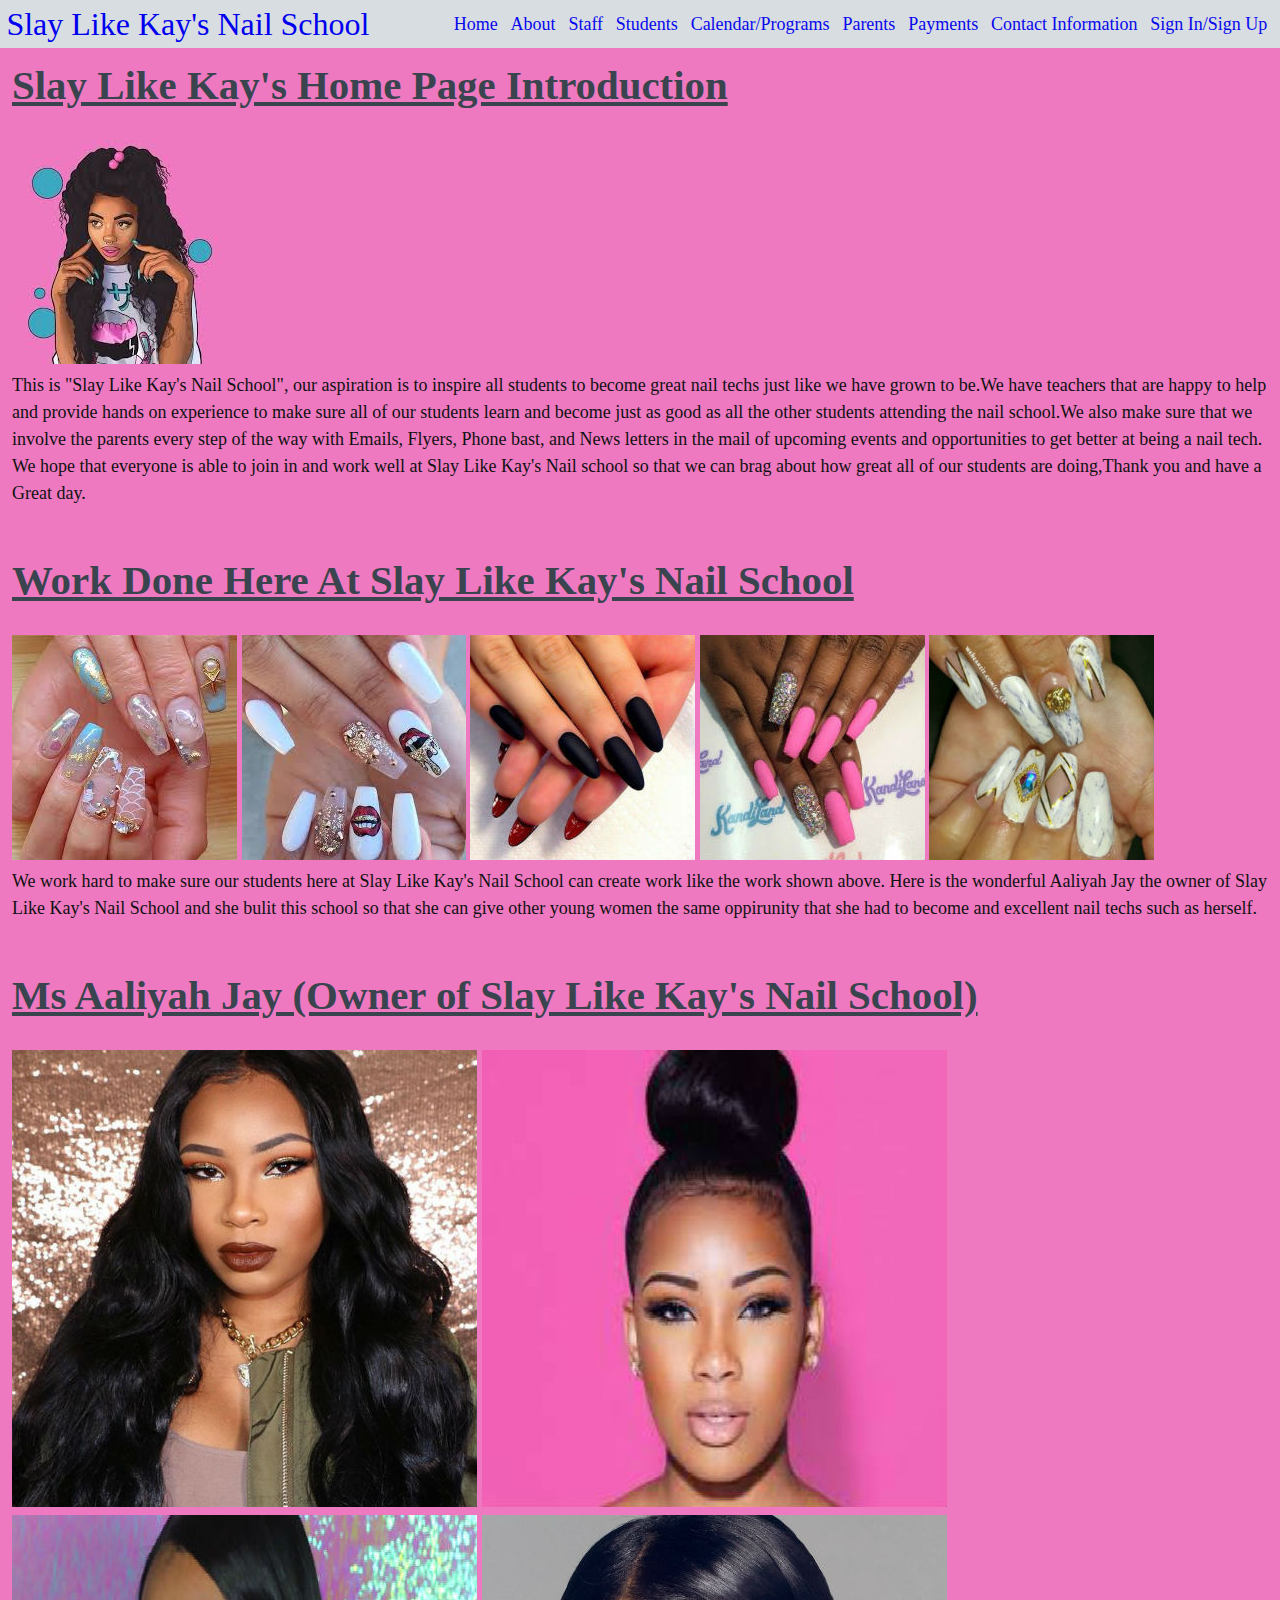
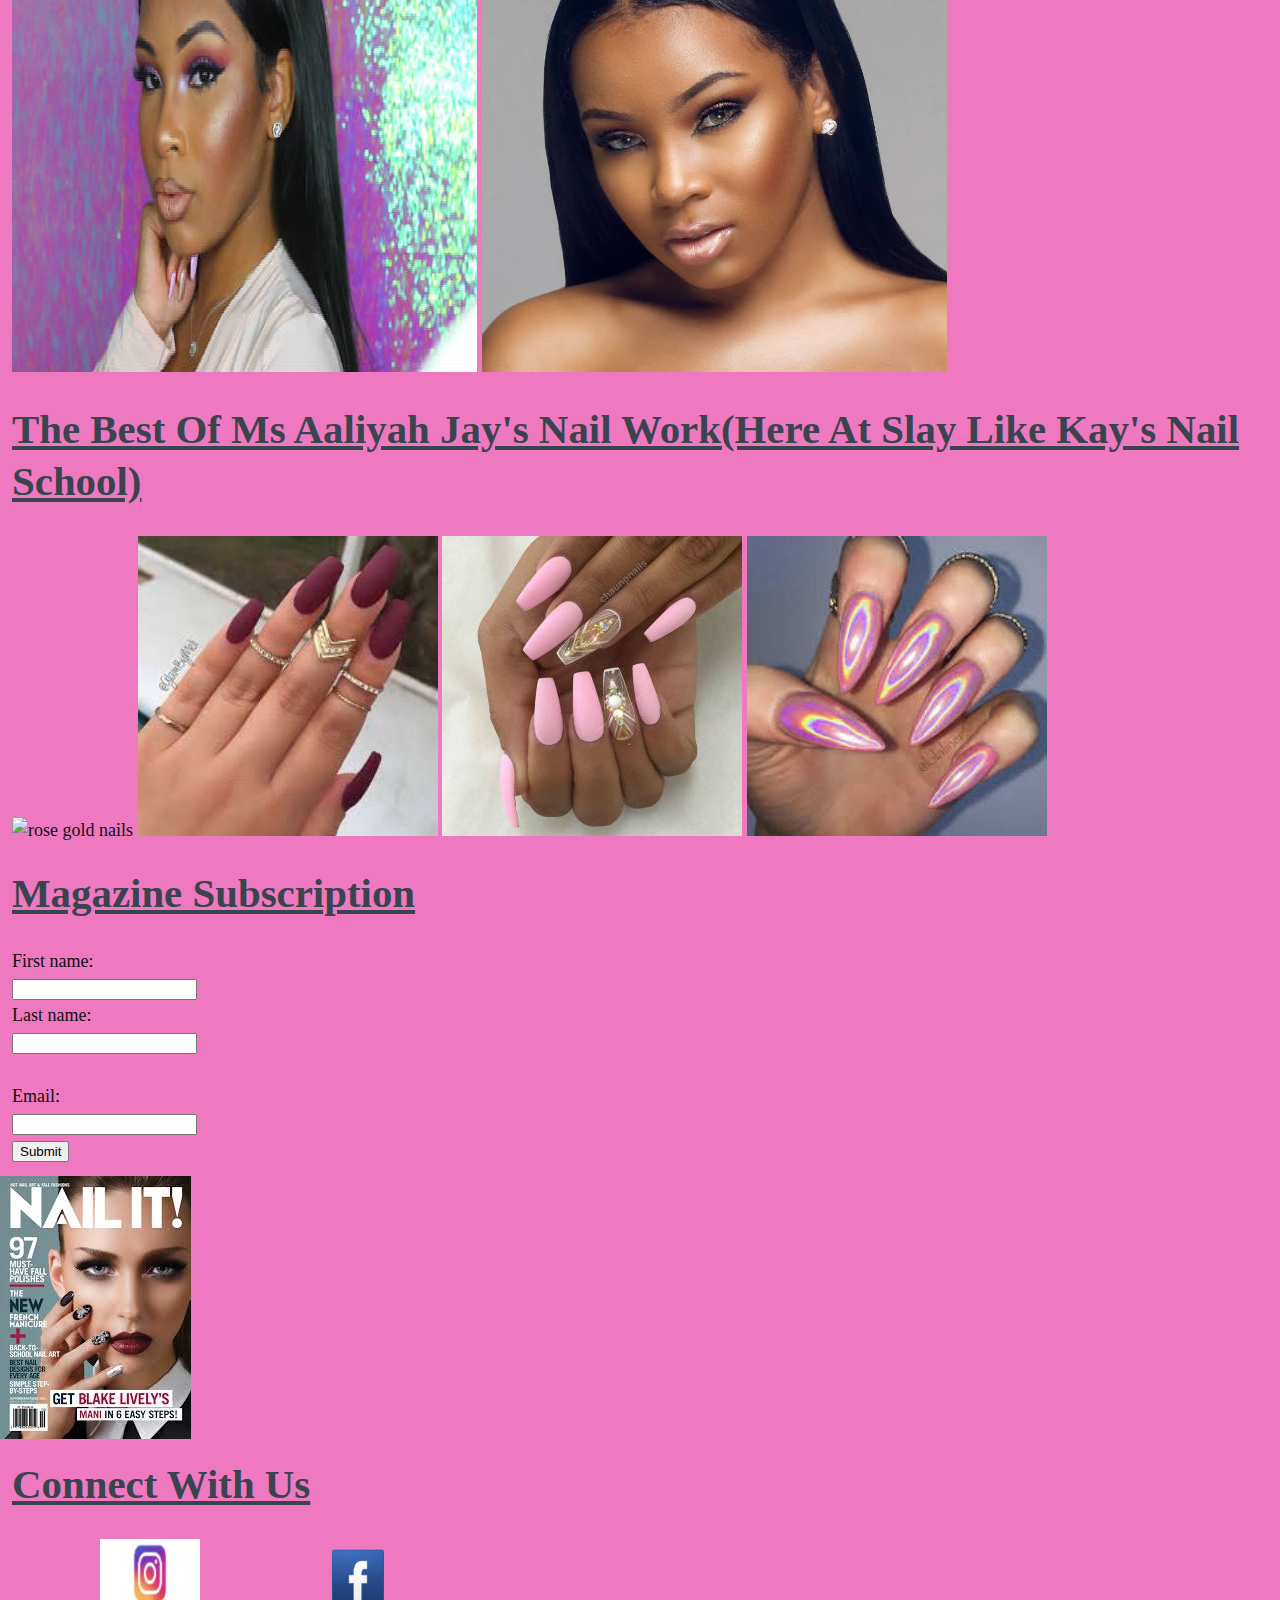
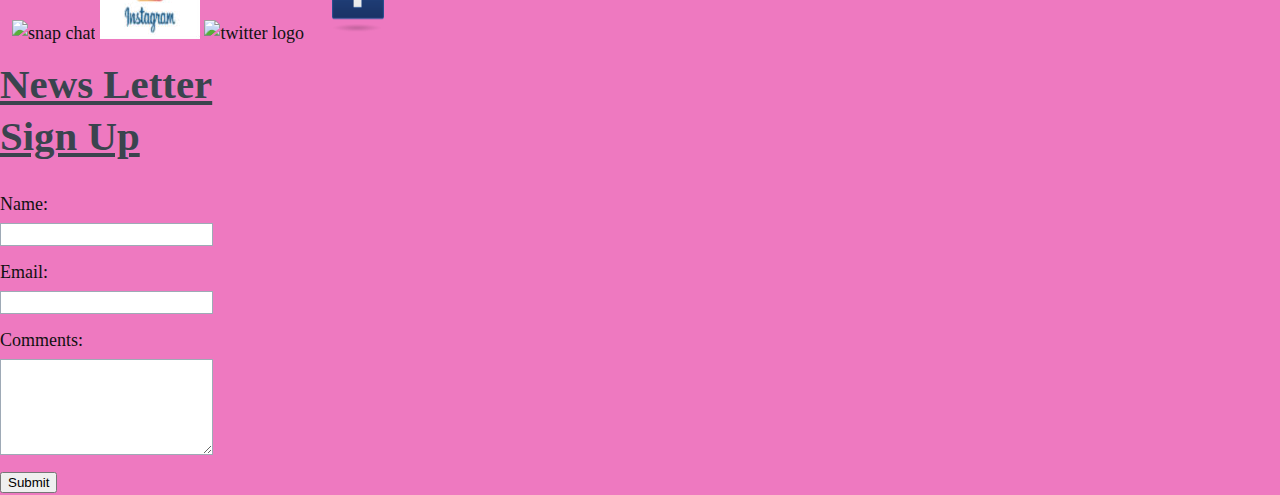
==== index.html @ 9890be90 "Add files via upload" ====
<!DOCTYPE html>

<html lang="en">
<head>
  <!-- metadata -->
  <meta charset="utf-8">
  <meta name="viewport" content="width=device-width, initial-scale=1">

  <!-- page title -->
  <title>Home Page</title>

  <!-- styles -->
  <link rel="stylesheet" href="css/odin-0.9.5.css">
  <link rel="stylesheet" href="css/main.css">
</head>

<body>

  <!-- start making your grid here -->
  <nav class="navbar navbar-slideout-md">
      <h1 class="navbar-brand"><a href="#">Slay Like Kay's Nail School</a></h1>
      <button class="menu-toggle" aria-label="Toggle navigation">&#9776;</button>

      <div class="navbar-menu">
        <button class="menu-dismiss" aria-label="Dismiss navigation">&times;</button>

        <ul>
           <li><a href="index.html">Home</a></li>
           <li><a href="about.html">About</a></li>
           <li><a href="staff.html">Staff</a></li>
           <li><a href="students.html">Students</a></li>
           <li><a href="calendar.html">Calendar/Programs</a></li>
           <li><a href="parents.html">Parents</a></li>
           <li><a href="payments.html">Payments</a></li>
           <li><a href="contact.html">Contact Information</a></li>
           <li><a href="Signup.html">Sign In/Sign Up</a></li>
           </ul>
        </ul>
      </div>
</nav>



<div class="row">
      <div class="col-sm-12">
        <h2>Slay Like Kay's Home Page Introduction</h2>

        <img src="img/nails.jpg" alt="nails">

        <p>This is "Slay Like Kay's Nail School", our aspiration is to inspire all students to become great nail techs just like we have grown to be.We have teachers that are happy to help and  provide hands on experience  to make sure all of our students learn and become just as good as all the other students attending the nail school.We also make sure that we involve the parents every step of the way with Emails, Flyers, Phone bast, and News letters in the mail of upcoming events and opportunities to get better at being a nail tech. We hope that everyone is able to join in and work well at Slay Like Kay's Nail school so that we can brag about how great all of our  students are doing,Thank you and have a Great day.</p>
    </div>
</div>

<div class="row">
      <div class="col-sm-12">
<h2>Work Done Here At Slay Like Kay's Nail School</h2>

<img src="img/aquarium_nails.jpg" alt="aquarium nails">

<img src="img/fancy_nails.jpg" alt="fancy nails">

<img src="img/red_bottom_nails.jpg" alt="red bottom nails">

<img src="img/matte_pink_nails.jpg" alt="matte pink nails">

<img src="img/marble_nails.jpg" alt="marble nails">

<p>We work hard to make sure our students here at Slay Like Kay's Nail School can create work like the work shown above. Here is the wonderful Aaliyah Jay the owner of Slay Like Kay's Nail School and she bulit this school so that she can give other young women the same oppirunity that she had to become and excellent nail techs such as herself.</p>
   </div>
</div>

<div class="row">
      <div class="col-sm-12">
<h2> Ms Aaliyah Jay (Owner of Slay Like Kay's Nail School)</h2>

  <img src="img/aaliyah_jay.jpg" alt="aaliya jay">

  <img src="img/aj_2.jpg" alt="aaliya jay">

  <img src="img/aj_3.jpg" alt="aaliya jay">

  <img src="img/aj_4.jpg" alt="aaliya jay">
   </div>
</div>

<div class="row">
      <div class="col-sm-12">
<h2>The Best Of Ms Aaliyah Jay's Nail Work(Here At Slay Like Kay's Nail School)</h2>

<img src="img/rose_gold_nails.jpg" alt="rose gold nails">

<img src="img/maroon_2.jpg" alt="maroon nails">

<img src="img/matte_pink.jpg" alt="matte pink nails">

<img src="img/h_3.jpg" alt="hologram nails">
   </div>
</div>

<div class="row">
      <div class="col-sm-12">
<h2> Magazine Subscription</h2>

<form action="signin.html">
First name:<br>
<input type="text" name="firstname">
<br>
Last name:<br>
<input type="text" name="lastname">
<br><br>
Email:<br>
<input type="text" email="email">
<br>
<input type="submit">
</form>
   </div>
</div>
<img src="img/nail_mag.jpg" alt="nail magazine">
<div class="row">
      <div class="col-sm-12">
<h2>Connect With Us</h2>

<img src="img/snap_chat.png" alt="snap chat">

<img src="img/instagram_logo.jpg" alt="instagram logo">

<img src="img/twitter.png" alt="twitter logo">

<img src="img/fb_logo.png" alt="face book logo">
   </div>
</div>

<div class="col-sm-2">
<h2>News Letter Sign Up</h2>

<form class="form-basic form-stack form-wide">
     <label for="name2">Name:</label>
     <input id="name2" type="text" name="name">

     <label for="email2">Email:</label>
     <input id="email2" type="text" name="email">

     <label for="comments2">Comments:</label>
     <textarea id="comments2"></textarea>

     <button type="submit">Submit</button>
   </form>
  </div>
</div>
---- css/odin-0.9.5.css ----
@charset "UTF-8";
/* ==========================================================================
   Resets
   ========================================================================== */
/**
 * Set box-sizing to border-box for all elements.
 *
 * Technique from:
 * https://css-tricks.com/box-sizing/
 */
html, body {
  box-sizing: border-box;
  height: 100%;
}

*, *:before, *:after {
  box-sizing: inherit;
  /*  */
}

/**
 * Remove the margin on the body.
 */
body {
  margin: 0;
}

/* ==========================================================================
   The Grid
   ========================================================================== */
/**
 * The grid is based upon rows using flexbox.
 */
.row {
  display: flex;
  flex-direction: row;
  flex-wrap: wrap;
}

/**
 * Apply default stying to all elements in a row.
 *
 * This is a bit hackish. I'm assuming only columns will be direct decendants
 * of a row. This syntax just saves some typing.
 */
.row > * {
  padding: 12px;
  position: relative;
  width: 100%;
  /* why is this here? */
}

/**
 * Allow for gutters between columns to be adjusted.
 */
.row.gutter-default > * {
  padding: 12px;
}

.row.gutter-double > * {
  padding: 24px;
}

.row.gutter-none > * {
  padding: 0;
}

/**
 * Base column classes.
 */
.col-xs-1 {
  width: 8.333333%;
}

.col-xs-2 {
  width: 16.666666%;
}

.col-xs-3 {
  width: 25%;
}

.col-xs-4 {
  width: 33.333333%;
}

.col-xs-5 {
  width: 41.666666%;
}

.col-xs-6 {
  width: 50%;
}

.col-xs-7 {
  width: 58.333333%;
}

.col-xs-8 {
  width: 66.666666%;
}

.col-xs-9 {
  width: 75%;
}

.col-xs-10 {
  width: 83.333333%;
}

.col-xs-11 {
  width: 91.666666%;
}

.col-xs-12 {
  width: 100%;
}

/**
 * Responsive column classes for small viewports and up.
 */
@media (min-width: 480px) {
  .col-sm-1 {
    width: 8.333333%;
  }

  .col-sm-2 {
    width: 16.666666%;
  }

  .col-sm-3 {
    width: 25%;
  }

  .col-sm-4 {
    width: 33.333333%;
  }

  .col-sm-5 {
    width: 41.666666%;
  }

  .col-sm-6 {
    width: 50%;
  }

  .col-sm-7 {
    width: 58.333333%;
  }

  .col-sm-8 {
    width: 66.666666%;
  }

  .col-sm-9 {
    width: 75%;
  }

  .col-sm-10 {
    width: 83.333333%;
  }

  .col-sm-11 {
    width: 91.666666%;
  }

  .col-sm-12 {
    width: 100%;
  }
}
/**
 * Responsive column classes for medium viewports and up.
 */
@media (min-width: 720px) {
  .col-md-1 {
    width: 8.333333%;
  }

  .col-md-2 {
    width: 16.666666%;
  }

  .col-md-3 {
    width: 25%;
  }

  .col-md-4 {
    width: 33.333333%;
  }

  .col-md-5 {
    width: 41.666666%;
  }

  .col-md-6 {
    width: 50%;
  }

  .col-md-7 {
    width: 58.333333%;
  }

  .col-md-8 {
    width: 66.666666%;
  }

  .col-md-9 {
    width: 75%;
  }

  .col-md-10 {
    width: 83.333333%;
  }

  .col-md-11 {
    width: 91.666666%;
  }

  .col-md-12 {
    width: 100%;
  }
}
/**
 * Responsive column classes for large viewports and up.
 */
@media (min-width: 960px) {
  .col-lg-1 {
    width: 8.333333%;
  }

  .col-lg-2 {
    width: 16.666666%;
  }

  .col-lg-3 {
    width: 25%;
  }

  .col-lg-4 {
    width: 33.333333%;
  }

  .col-lg-5 {
    width: 41.666666%;
  }

  .col-lg-6 {
    width: 50%;
  }

  .col-lg-7 {
    width: 58.333333%;
  }

  .col-lg-8 {
    width: 66.666666%;
  }

  .col-lg-9 {
    width: 75%;
  }

  .col-lg-10 {
    width: 83.333333%;
  }

  .col-lg-11 {
    width: 91.666666%;
  }

  .col-lg-12 {
    width: 100%;
  }
}
/**
 * Reverse the order of columns within a row.
 */
.reverse {
  flex-direction: row-reverse;
  flex-wrap: wrap-reverse;
}

@media (max-width: 479px) {
  .reverse-xs {
    flex-direction: row-reverse;
    flex-wrap: wrap-reverse;
  }
}
@media (min-width: 480px) and (max-width: 719px) {
  .reverse-sm {
    flex-direction: row-reverse;
    flex-wrap: wrap-reverse;
  }
}
@media (min-width: 720px) and (max-width: 959px) {
  .reverse-md {
    flex-direction: row-reverse;
    flex-wrap: wrap-reverse;
  }
}
@media (min-width: 960px) {
  .reverse-lg {
    flex-direction: row-reverse;
    flex-wrap: wrap-reverse;
  }
}
/**
 * The .show-gridlines class can be applied to the body or any other element
 * that contains rows. Gridlines aren't intended to be applied to final layouts,
 * but they can be quite useful when creating the initial grid or debugging.
 */
.show-gridlines .row > * {
  border: 1px solid #bbb;
}

/* ==========================================================================
   Containers
   ========================================================================== */
/**
* Center container classes and give a little paddinn on the sides to keep
* content from touching the edge of small screens.
*/
.container-sm,
.container-md,
.container-lg,
.container-xl {
  margin: 0 auto;
  padding: 0 0.6rem;
}

/**
 * Fluid containers expand to the max-width if space is available. Otherwise,
 * they expand to the browser width.
 *
 * TODO: Create fixed-width responsive containers that snap to viewport
 *       breakpoints.
 */
.container-sm {
  max-width: 480px;
}

.container-md {
  max-width: 720px;
}

.container-lg {
  max-width: 960px;
}

.container-xl {
  max-width: 1200px;
}

/* ==========================================================================
   Navbar
   ========================================================================== */
.navbar {
  align-items: center;
  background-color: #d8dde2;
  display: flex;
  height: 3.0rem;
  justify-content: space-between;
  padding: 0.4rem;
}

.navbar-menu {
  display: flex;
  position: relative;
  z-index: 998;
  /* make sure the menu stays in front of all other content */
}

.navbar-spread {
  display: block;
  justify-content: space-around;
}

.navbar-spread .navbar-menu {
  display: block;
}

.navbar-spread .navbar-menu ul {
  display: flex;
  justify-content: space-around;
}

.navbar ul {
  display: flex;
  list-style: none;
  margin: 0;
  padding: 0;
}

.navbar li {
  padding: 0.4rem;
}

.navbar a:link,
.navbar a:visited {
  text-decoration: none;
}

.navbar a:hover,
.navbar a:active {
  text-decoration: underline;
}

.navbar-brand {
  color: #0f1113;
  font-size: 2.0rem;
  font-weight: 500;
  margin: 0 auto 0 0;
}

.menu-toggle {
  background-color: transparent;
  border: none;
  display: block;
  /* http://stackoverflow.com/questions/29930933/absolute-positioned-item-in-a-flex-container-still-gets-considered-as-item-in-ie */
  margin: 0 0.2rem 0 auto;
  padding: 0.2rem;
}

.menu-dismiss {
  background-color: transparent;
  border: none;
  color: #3a444e;
  display: block;
  font-size: 24px;
  margin: 0.2rem;
  right: 0;
  padding: 0.2rem;
  position: absolute;
  top: 0;
  z-index: 999;
  /* make sure this is higher than the navbar-menu */
}

.navbar-slideout .navbar-menu,
.navbar-slideout-xs .navbar-menu,
.navbar-slideout-sm .navbar-menu,
.navbar-slideout-md .navbar-menu,
.navbar-slideout-lg .navbar-menu,
.navbar-slideout-xl .navbar-menu {
  background-color: #d8dde2;
  display: block;
  height: 100%;
  left: -280px;
  opacity: 0.96;
  overflow: auto;
  position: fixed;
  top: 0;
  transition: 0.4s;
  width: 280px;
}

.navbar-slideout .navbar-menu ul,
.navbar-slideout-xs .navbar-menu ul,
.navbar-slideout-sm .navbar-menu ul,
.navbar-slideout-md .navbar-menu ul,
.navbar-slideout-lg .navbar-menu ul,
.navbar-slideout-xl .navbar-menu ul {
  flex-direction: column;
}

.navbar-slideout .menu-shown,
.navbar-slideout-xs .menu-shown,
.navbar-slideout-sm .menu-shown,
.navbar-slideout-md .menu-shown,
.navbar-slideout-lg .menu-shown,
.navbar-slideout-xl .menu-shown {
  left: 0;
  transition: 0.4s;
}

@media (min-width: 480px) {
  .navbar-slideout-sm .navbar-menu {
    background-color: transparent;
    height: auto;
    overflow: auto;
    position: static;
    width: auto;
  }

  .navbar-slideout-sm .navbar-menu ul {
    flex-direction: row;
  }

  .navbar-slideout-sm .menu-dismiss,
  .navbar-slideout-sm .menu-toggle {
    display: none;
  }
}
@media (min-width: 720px) {
  .navbar-slideout-md .navbar-menu {
    background-color: transparent;
    height: auto;
    overflow: auto;
    position: static;
    width: auto;
  }

  .navbar-slideout-md .navbar-menu ul {
    flex-direction: row;
  }

  .navbar-slideout-md .menu-dismiss,
  .navbar-slideout-md .menu-toggle {
    display: none;
  }
}
@media (min-width: 960px) {
  .navbar-slideout-lg .navbar-menu {
    background-color: transparent;
    height: auto;
    overflow: auto;
    position: static;
    width: auto;
  }

  .navbar-slideout-lg .navbar-menu ul {
    flex-direction: row;
  }

  .navbar-slideout-lg .menu-dismiss,
  .navbar-slideout-lg .menu-toggle {
    display: none;
  }
}
/* ==========================================================================
   Positioning
   ========================================================================== */
/**
 * Utilities for horizontally and vertically centering elements.
 */
.center-vertical,
.center-horizontal,
.push-left,
.push-right {
  display: flex;
}

.center-vertical {
  align-items: center;
}

.center-horizontal {
  justify-content: center;
}

/**
 * Push element to the right or left edge of other elements.
 */
.push-left {
  justify-content: flex-start;
}

.push-right {
  justify-content: flex-end;
}

/**
 * Position elements in the corners of other elements.
 */
.upper-left,
.upper-right,
.lower-right,
.lower-left {
  position: absolute;
}

.upper-left,
.gutter-default .upper-left {
  top: 12px;
  left: 12px;
}

.gutter-double .upper-left {
  top: 24px;
  left: 24px;
}

.gutter-none .upper-left {
  top: 0;
  left: 0;
}

.upper-right,
.gutter-default .upper-right {
  top: 12px;
  right: 12px;
}

.gutter-double .upper-right {
  top: 24px;
  right: 24px;
}

.gutter-none .upper-right {
  top: 0;
  right: 0;
}

.lower-right,
.gutter-default .lower-right {
  bottom: 12px;
  right: 12px;
}

.gutter-double .lower-right {
  bottom: 24px;
  right: 24px;
}

.gutter-none .lower-right {
  bottom: 0;
  right: 0;
}

.lower-left,
.gutter-default .lower-left {
  bottom: 12px;
  left: 12px;
}

.gutter-double .lower-left {
  bottom: 24px;
  left: 24px;
}

.gutter-none .lower-left {
  bottom: 0;
  left: 0;
}

/**
 * Utility classes for quicly applying floats to elements.
 */
.right {
  float: right;
  margin-left: 1.2rem;
  margin-bottom: 1.2rem;
}

.left {
  float: left;
  margin-right: 1.2rem;
  margin-bottom: 1.2rem;
}

.clear {
  clear: both;
}

/**
 * Center inline elements such as images.
 */
.center {
  display: block;
  margin: 0 auto;
}

/**
 * Text alignment utilities.
 */
.text-left {
  text-align: left;
}

.text-right {
  text-align: right;
}

.text-center {
  text-align: center;
}

.text-justify {
  text-align: justify;
}

/* ==========================================================================
   Responsive Utilities
   ========================================================================== */
/**
 * Images, iframes, and video elements are responsive by default.
 *
 * TODO: Write classes that constrain responsive video and iframes to a fixed
 *       aspect ratio.
 */
img,
iframe,
video {
  max-width: 100%;
}

/**
 * Hide content based on viewport
 *
 * The .hidden-*-down classes hide the element when the viewport is at the given
 * breakpoint or smaller. For example, .hidden-sm-down hides an element on small,
 * and extra-small viewports.
 *
 * The .hidden-*-up classes hide the element when the viewport is at the given
 * breakpoint or wider.
 */
@media (max-width: 479px) {
  .hide-xs-down {
    display: none;
  }
}
@media (max-width: 719px) {
  .hide-sm-down {
    display: none;
  }
}
@media (max-width: 959px) {
  .hide-md-down {
    display: none;
  }
}
@media (min-width: 480px) {
  .hide-sm-up {
    display: none;
  }
}
@media (min-width: 720px) {
  .hide-md-up {
    display: none;
  }
}
@media (min-width: 960px) {
  .hide-lg-up {
    display: none;
  }
}
/* ==========================================================================
   Typography
   ========================================================================== */
/**
 * Apply default body styles.
 */
body {
  background-color: #fdfdfd;
  color: #111;
  font-family: "Helvetica Neue", Helvetica, Arial, sans-serif;
  font-size: 18px;
  font-weight: 400;
  line-height: 1.5;
}

/**
 * Apply default heading styles.
 */
h1,
h2,
h3,
h4,
h5,
h6 {
  color: #3a444e;
  font-weight: 500;
  margin-top: 0rem;
}

h1 {
  font-size: 4.0rem;
  line-height: 4.5rem;
  margin-bottom: 1.5rem;
}

h2 {
  font-size: 2.555rem;
  line-height: 3.25rem;
  margin-bottom: 1.75rem;
}

h3 {
  font-size: 2.0rem;
  line-height: 2.5rem;
  margin-bottom: 1.5rem;
}

h4 {
  font-size: 1.555rem;
  line-height: 2.0rem;
  margin-bottom: 1.0rem;
}

h5 {
  font-size: 1.333rem;
  line-height: 1.75rem;
  margin-bottom: 1.25rem;
}

h6 {
  font-size: 1.111rem;
  line-height: 1.75rem;
  margin-bottom: 1.25rem;
}

/**
 * Set vertical spacing for non-heading text elements.
 */
p,
ul,
ol,
pre,
table,
blockquote {
  margin-top: 0rem;
  margin-bottom: 1.5rem;
}

ul ul,
ol ol,
ul ol,
ol ul {
  margin-top: 0rem;
  margin-bottom: 0rem;
}

sub,
sup {
  line-height: 0;
  position: relative;
  vertical-align: baseline;
}

sup {
  top: -0.5em;
}

sub {
  bottom: -0.25em;
}

/**
 * Make sure list indentation is consistent with other spacing.
 */
ol,
ul {
  margin-left: 18.0045px;
  padding-left: 24px;
}

/**
 * Style blockquotes and citations.
 */
blockquote {
  border-left: 6px solid #d8dde2;
  font-size: 1.333rem;
  line-height: 1.75rem;
  margin-left: 24px;
  padding-left: 12px;
}

blockquote p:last-of-type {
  margin-bottom: 0.5rem;
}

blockquote cite {
  color: #678;
  display: block;
  font-size: 1.0rem;
  font-style: italic;
  content: be;
}

blockquote cite::before {
  content: "– ";
}

/**
 * Make the weight of bold text relative to the base font-weight.
 *
 * In all likelihood this has no effect, but it might if a very light base
 * font-weight is used.
 */
b,
strong {
  font-weight: bolder;
}

/**
 * Make sure small text is rendered the same in all browsers.
 */
small {
  font-size: 80%;
}

/**
 * Set the highlight color.
 */
mark {
  background-color: #ff8;
}

/**
 * Get the code and code-like elements.
 */
code,
kbd,
samp {
  color: #678;
  font-family: monospace;
  font-size: 1.0em;
}

/**
 * Utilities for de-emphasizing text.
 */
.light {
  color: #678;
}

/* ==========================================================================
   Images
   ========================================================================== */
/**
 * Remove the border on linked images in IE.
 */
img {
  border-style: none;
}

/**
 * Helper classes allow for rounded and circle images.
 *
 * These image styles can be used on elements other than images.
 */
.rounded {
  border-radius: 0.4rem;
}

.circle {
  border-radius: 50%;
}

/* ==========================================================================
   Tables
   ========================================================================== */
/**
 * Just a little basic table styling. Nothing too fancy.
 */
table.table-basic {
  border-collapse: collapse;
  color: #0f1113;
}

table.table-basic caption {
  color: #0f1113;
  font-size: 1.333rem;
  font-weight: 500;
  padding: 0.4rem;
  text-align: center;
}

table.table-basic tfoot {
  color: #3a444e;
  font-size: 0.85rem;
  font-style: italic;
}

table.table-basic tbody tr {
  border-bottom: 1px solid #d8dde2;
}

table.table-basic td,
table.table-basic th {
  padding: 0.4rem 0.6rem;
}

table.table-basic th {
  border-bottom: 1px solid #678;
  border-top: 1px solid #678;
  color: #3a444e;
  font-weight: 500;
}

/**
 * Make tables responsive.
 *
 * Technique from:
 * http://allthingssmitty.com/2016/10/03/responsive-table-layout/
 */
table.table-stack {
  width: 100%;
}

table.table-stack thead {
  border: none;
  clip: rect(0 0 0 0);
  height: 1px;
  margin: -1px;
  overflow: hidden;
  padding: 0;
  position: absolute !important;
  width: 1px;
}

table.table-stack tbody tr {
  border: 1px solid #9eaab6;
  display: block;
  margin-bottom: 0.4rem;
  padding: 0.4rem;
}

table.table-stack td {
  display: block;
  text-align: right;
}

table.table-stack td:before {
  content: attr(aria-label);
  float: left;
  font-weight: 500;
  color: #3a444e;
}

table.table-stack tfoot td {
  display: block;
  text-align: left;
}

@media (max-width: 479px) {
  table.table-stack-xs {
    width: 100%;
  }

  table.table-stack-xs thead {
    border: none;
    clip: rect(0 0 0 0);
    height: 1px;
    margin: -1px;
    overflow: hidden;
    padding: 0;
    position: absolute !important;
    width: 1px;
  }

  table.table-stack-xs tbody tr {
    border: 1px solid #9eaab6;
    display: block;
    margin-bottom: 0.4rem;
    padding: 0.4rem;
  }

  table.table-stack-xs td {
    display: block;
    text-align: right;
  }

  table.table-stack-xs td:before {
    content: attr(aria-label);
    float: left;
    font-weight: 500;
    color: #3a444e;
  }

  table.table-stack-xs tfoot td {
    display: block;
    text-align: left;
  }
}
@media (max-width: 719px) {
  table.table-stack-sm {
    width: 100%;
  }

  table.table-stack-sm thead {
    border: none;
    clip: rect(0 0 0 0);
    height: 1px;
    margin: -1px;
    overflow: hidden;
    padding: 0;
    position: absolute !important;
    width: 1px;
  }

  table.table-stack-sm tbody tr {
    border: 1px solid #9eaab6;
    display: block;
    margin-bottom: 0.4rem;
    padding: 0.4rem;
  }

  table.table-stack-sm td {
    display: block;
    text-align: right;
  }

  table.table-stack-sm td:before {
    content: attr(aria-label);
    float: left;
    font-weight: 500;
    color: #3a444e;
  }

  table.table-stack-sm tfoot td {
    display: block;
    text-align: left;
  }
}
@media (max-width: 959px) {
  table.table-stack-md {
    width: 100%;
  }

  table.table-stack-md thead {
    border: none;
    clip: rect(0 0 0 0);
    height: 1px;
    margin: -1px;
    overflow: hidden;
    padding: 0;
    position: absolute !important;
    width: 1px;
  }

  table.table-stack-md tbody tr {
    border: 1px solid #9eaab6;
    display: block;
    margin-bottom: 0.4rem;
    padding: 0.4rem;
  }

  table.table-stack-md td {
    display: block;
    text-align: right;
  }

  table.table-stack-md td:before {
    content: attr(aria-label);
    float: left;
    font-weight: 500;
    color: #3a444e;
  }

  table.table-stack-md tfoot td {
    display: block;
    text-align: left;
  }
}
/**
 * Utility classes to shade table rows.
 */
table.shade-even-rows tbody tr:nth-child(even) {
  background-color: #d8dde2;
}

table.shade-odd-rows tbody tr:nth-child(odd) {
  background-color: #d8dde2;
}

/* ==========================================================================
   Buttons
   ========================================================================== */
.button-primary,
.button-secondary,
.button-info,
.button-success,
.button-warning,
.button-danger,
input[type="button"].button-primary,
input[type="button"].button-secondary,
input[type="button"].button-info,
input[type="button"].button-success,
input[type="button"].button-danger,
input[type="button"].button-warning,
input[type="submit"].button-primary,
input[type="submit"].button-secondary,
input[type="submit"].button-info,
input[type="submit"].button-success,
input[type="submit"].button-danger,
input[type="submit"].button-warning {
  border-radius: 3px;
  display: inline-block;
  font-family: "Helvetica Neue", Helvetica, Arial, sans-serif;
  font-size: 18px;
  line-height: 1.0;
  margin: 0.3rem 0;
  outline: 0;
  padding: 0.6rem;
  text-decoration: none;
  vertical-align: middle;
}

.button-primary:focus,
.button-secondary:focus,
.button-info:focus,
.button-success:focus,
.button-warning:focus,
.button-danger:focus,
input[type="button"].button-primary:focus,
input[type="button"].button-secondary:focus,
input[type="button"].button-info:focus,
input[type="button"].button-success:focus,
input[type="button"].button-danger:focus,
input[type="button"].button-warning:focus,
input[type="submit"].button-primary:focus,
input[type="submit"].button-secondary:focus,
input[type="submit"].button-info:focus,
input[type="submit"].button-success:focus,
input[type="submit"].button-danger:focus,
input[type="submit"].button-warning:focus {
  box-shadow: 0 0 6px #678;
}

.button-primary:disabled,
.button-secondary:disabled,
.button-info:disabled,
.button-success:disabled,
.button-warning:disabled,
.button-danger:disabled,
input[type="button"]:disabled,
input[type="submit"]:disabled {
  color: #f2f2f2;
  cursor: not-allowed;
}

.button-primary,
.button-info,
.button-success,
.button-warning,
.button-danger {
  border: none;
  color: #FFF;
}

.button-primary {
  background-color: #678;
}

.button-primary:hover {
  background-color: #5b6a79;
}

.button-primary:disabled {
  background-color: #9eaab6;
}

.button-secondary {
  background-color: #FFF;
  border: 1px solid #9eaab6;
  color: #3a444e;
}

.button-secondary:hover {
  background-color: #f2f2f2;
}

.button-secondary:disabled {
  background-color: #FFF;
  color: #9eaab6;
}

.button-info {
  background-color: #5be;
}

.button-info:hover {
  background-color: #3eb2ec;
}

.button-info:disabled {
  background-color: #b2e0f7;
}

.button-success {
  background-color: #2c5;
}

.button-success:hover {
  background-color: #1eb64c;
}

.button-success:disabled {
  background-color: #6de792;
}

.button-warning {
  background-color: #d82;
}

.button-warning:hover {
  background-color: #c77a1f;
}

.button-warning:disabled {
  background-color: #ebb87a;
}

.button-danger {
  background-color: #c00;
}

.button-danger:hover {
  background-color: #b30000;
}

.button-danger:disabled {
  background-color: #ff6666;
}

.button-sm {
  font-size: 0.8rem;
  padding: 0.2rem;
}

.button-lg {
  font-size: 2.0rem;
  padding: 0.8rem;
}

/* ==========================================================================
   Forms
   ========================================================================== */
/**
 * Basic form styling.
 *
 * Nothing fancy here. Mostly just making sure styling is consistent across
 * browsers.
 */
.form-basic input,
.form-basic select,
.form-basic textarea {
  background-color: #FFF;
  border: 1px solid #9eaab6;
  color: #0f1113;
  display: inline-block;
  margin: 0.3rem 0;
  padding: 0.2rem;
  vertical-align: middle;
}

.form-basic input[type="checkbox"],
.form-basic input[type="radio"] {
  background-color: transparent;
  margin: 0.3rem 0.3rem 0.3rem 0;
  padding: 0;
}

.form-basic textarea {
  min-height: 6.0rem;
  resize: vertical;
  vertical-align: top;
}

.form-basic input:focus,
.form-basic select:focus,
.form-basic textarea:focus {
  box-shadow: 0 0 6px #678;
  outline: 0;
}

.form-basic input[type="radio"]:focus,
.form-basic input[type="checkbox"]:focus {
  outline: 1px solid #9eaab6;
}

.form-basic input[disabled],
.form-basic select[disabled],
.form-basic textarea[disabled] {
  cursor: not-allowed;
  background-color: #d8dde2;
}

.form-basic input[readonly],
.form-basic select[readonly],
.form-basic textarea[readonly] {
  cursor: not-allowed;
  background-color: #d8dde2;
}

.form-basic input:focus:invalid,
.form-basic textarea:focus:invalid,
.form-basic select:focus:invalid {
  border-color: #a00;
  color: #a00;
}

.form-basic input[type="file"]:focus:invalid:focus {
  outline-color: #a00;
}

.form-basic label {
  margin: 0.3rem 0.3rem 0.3rem 0;
}

.form-basic fieldset {
  border: 0;
  margin: 0;
  padding: 0;
}

.form-basic legend {
  border-bottom: 1px solid #9eaab6;
  color: #3a444e;
  display: block;
  font-weight: 500;
  padding: 0.4em 0;
  margin-bottom: 0.4em;
  width: 100%;
}

/**
 * Wide form elements expand to 100% of their container width.
 */
.form-wide input,
.form-wide select,
.form-wide textarea,
.form-wide label {
  display: block;
  width: 100%;
}

.form-wide input[type="checkbox"],
.form-wide input[type="radio"] {
  width: auto;
}

/**
 * Forcing form elemnts to block can make nice stacked forms.
 */
.form-stack input,
.form-stack select,
.form-stack textarea,
.form-stack label {
  display: block;
}

.form-stack input[type="checkbox"],
.form-stack input[type="radio"] {
  display: inline-block;
}

.form-stack input,
.form-stack select,
.form-stack textarea {
  margin-bottom: 0.8rem;
}

/**
 * Utility for giving additional instructions for form fields.
 */
.form-hint {
  color: #678;
  font-size: 0.8rem;
  font-style: italic;
}
---- css/main.css ----
/*** sectioning elements ***/

body {
  background-color: #ee79c0;
font-family: allegro;

}

header {
font-family: ;
}

main {

}

footer {

}

nav {
font-family: fantasy;
}

section {

}

aside {

}


/**** content styles ***/

h1 {

}

h2 {
text-decoration: underline;
font-weight: bold;
}

h3 {

}

h4 {

}

h5 {

}

h6 {

}

p {

}

blockquote {

}

ol {

}

ul {

}

li {

}

table {

}

tr {

}

th {

}

td {

}


/*** image styles ***/



/*** link styles ***/

a:link {

}

a:visited {

}

a:hover {

}

a:active {

}

/* navbar */
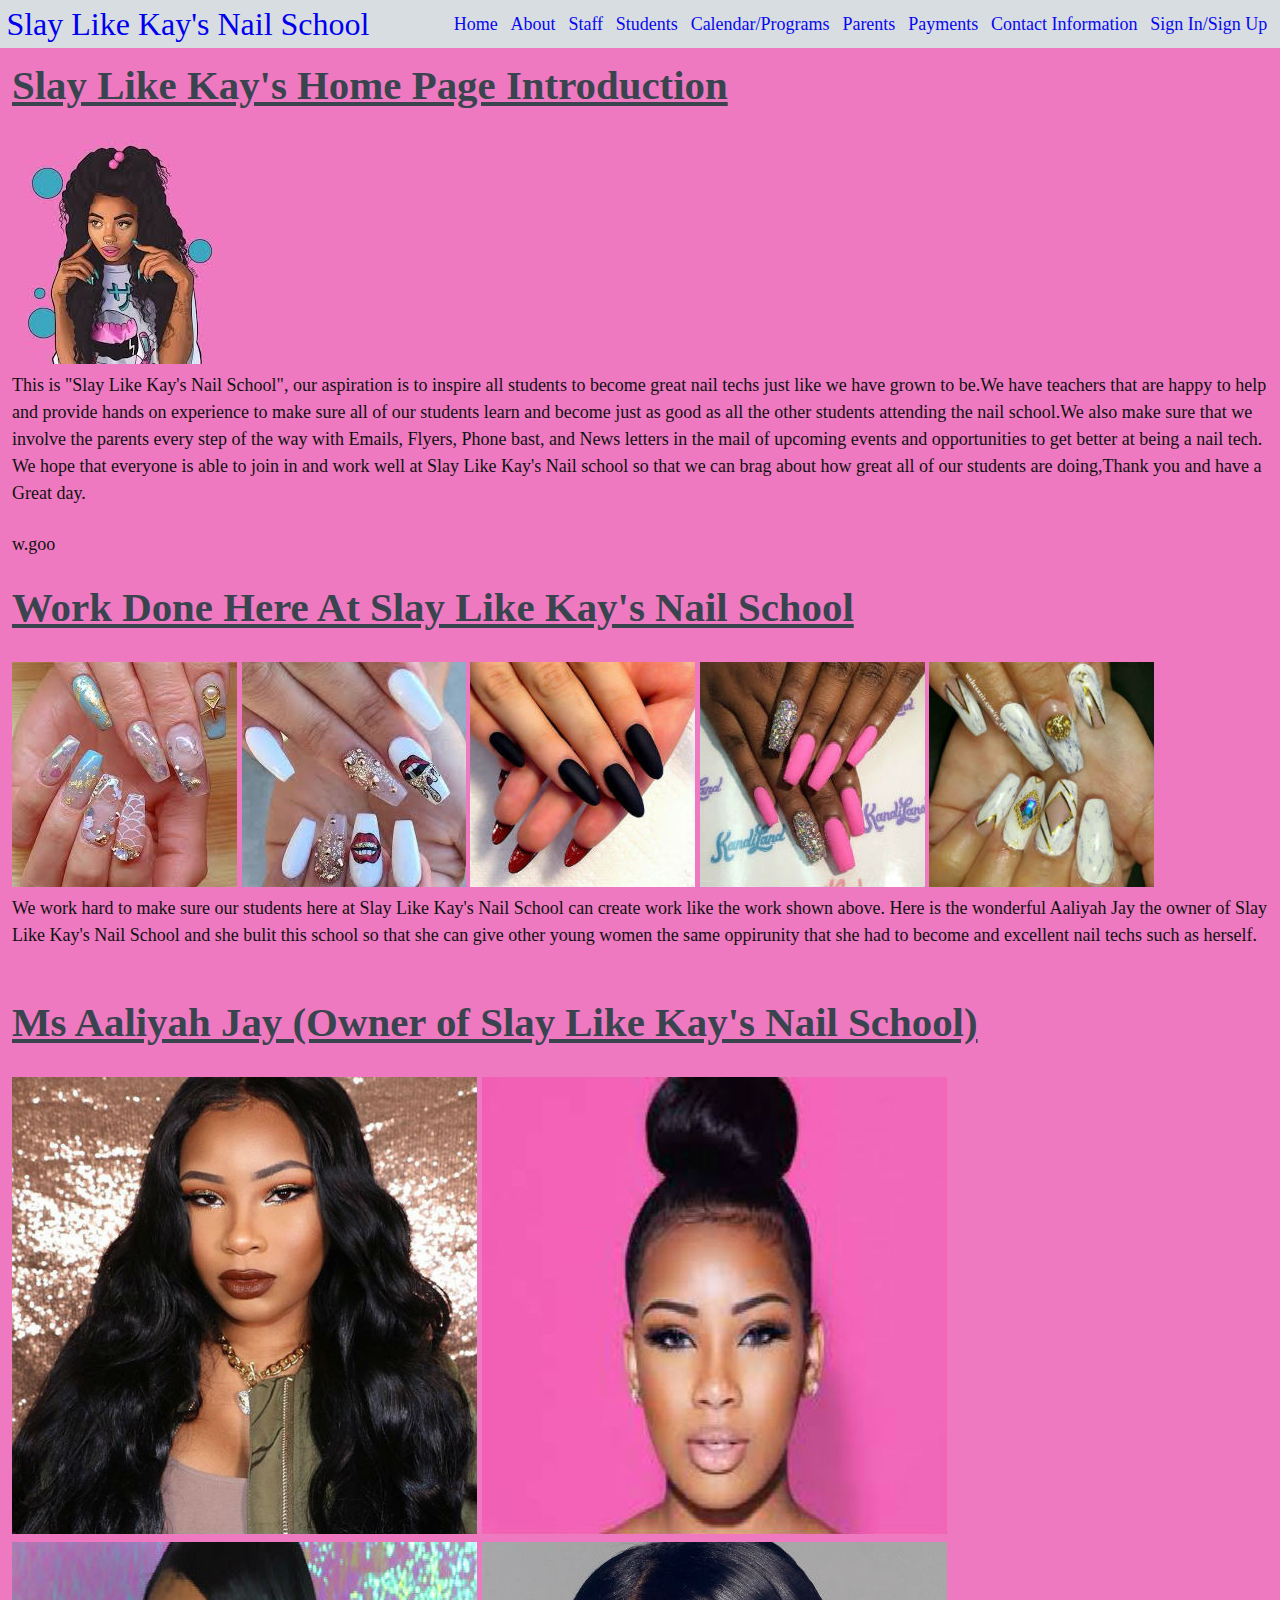
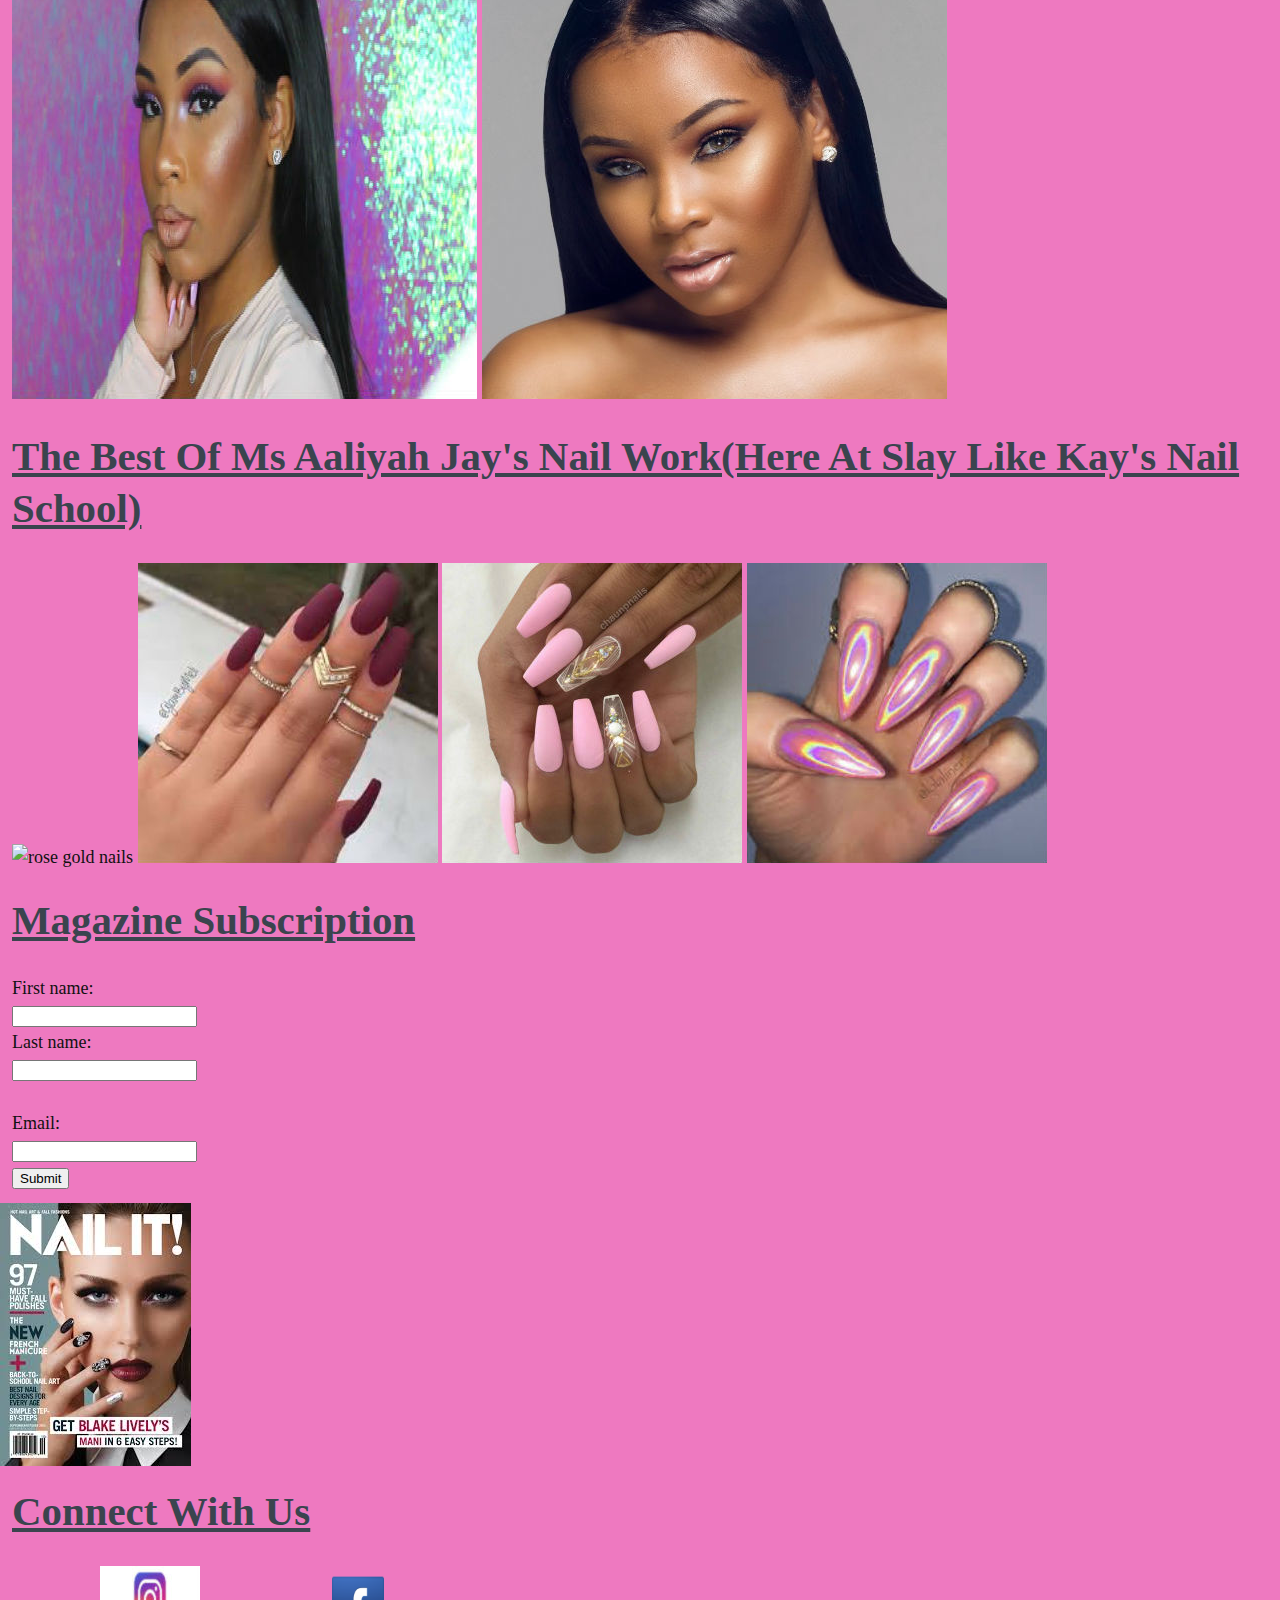
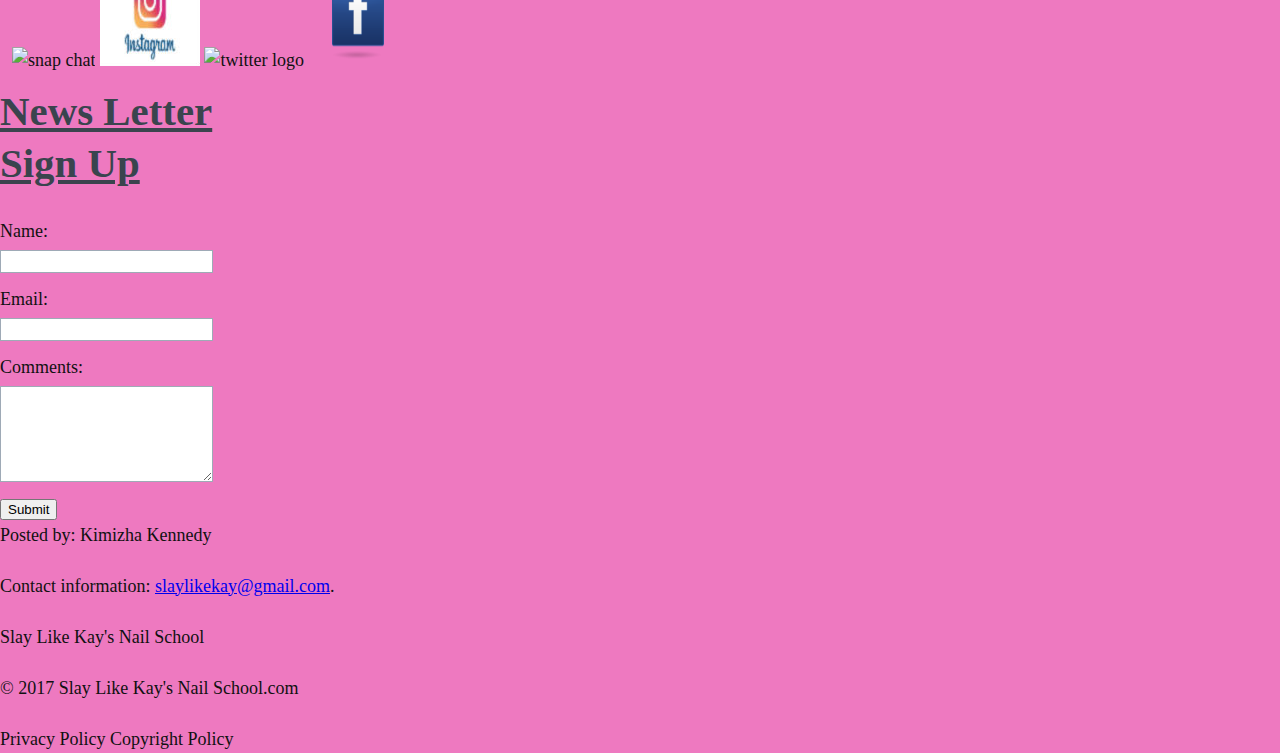
==== commit c816d634: "Add files via upload" ====
--- a/index.html
+++ b/index.html
@@ -47,7 +47,7 @@
 
         <img src="img/nails.jpg" alt="nails">
 
-        <p>This is "Slay Like Kay's Nail School", our aspiration is to inspire all students to become great nail techs just like we have grown to be.We have teachers that are happy to help and  provide hands on experience  to make sure all of our students learn and become just as good as all the other students attending the nail school.We also make sure that we involve the parents every step of the way with Emails, Flyers, Phone bast, and News letters in the mail of upcoming events and opportunities to get better at being a nail tech. We hope that everyone is able to join in and work well at Slay Like Kay's Nail school so that we can brag about how great all of our  students are doing,Thank you and have a Great day.</p>
+        <p>This is "Slay Like Kay's Nail School", our aspiration is to inspire all students to become great nail techs just like we have grown to be.We have teachers that are happy to help and  provide hands on experience  to make sure all of our students learn and become just as good as all the other students attending the nail school.We also make sure that we involve the parents every step of the way with Emails, Flyers, Phone bast, and News letters in the mail of upcoming events and opportunities to get better at being a nail tech. We hope that everyone is able to join in and work well at Slay Like Kay's Nail school so that we can brag about how great all of our  students are doing,Thank you and have a Great day.</p>w.goo
     </div>
 </div>
 
@@ -147,3 +147,13 @@
    </form>
   </div>
 </div>
+
+<footer>
+  <p>Posted by: Kimizha Kennedy</p>
+  <p>Contact information: <a href="mailto:slaylikekay@gmail.com">slaylikekay@gmail.com</a>.</p>
+</footer>
+
+<p> Slay Like Kay's Nail School</P>
+
+<p>&copy; 2017 Slay Like Kay's Nail School.com<p>
+<p>Privacy Policy Copyright Policy</p>
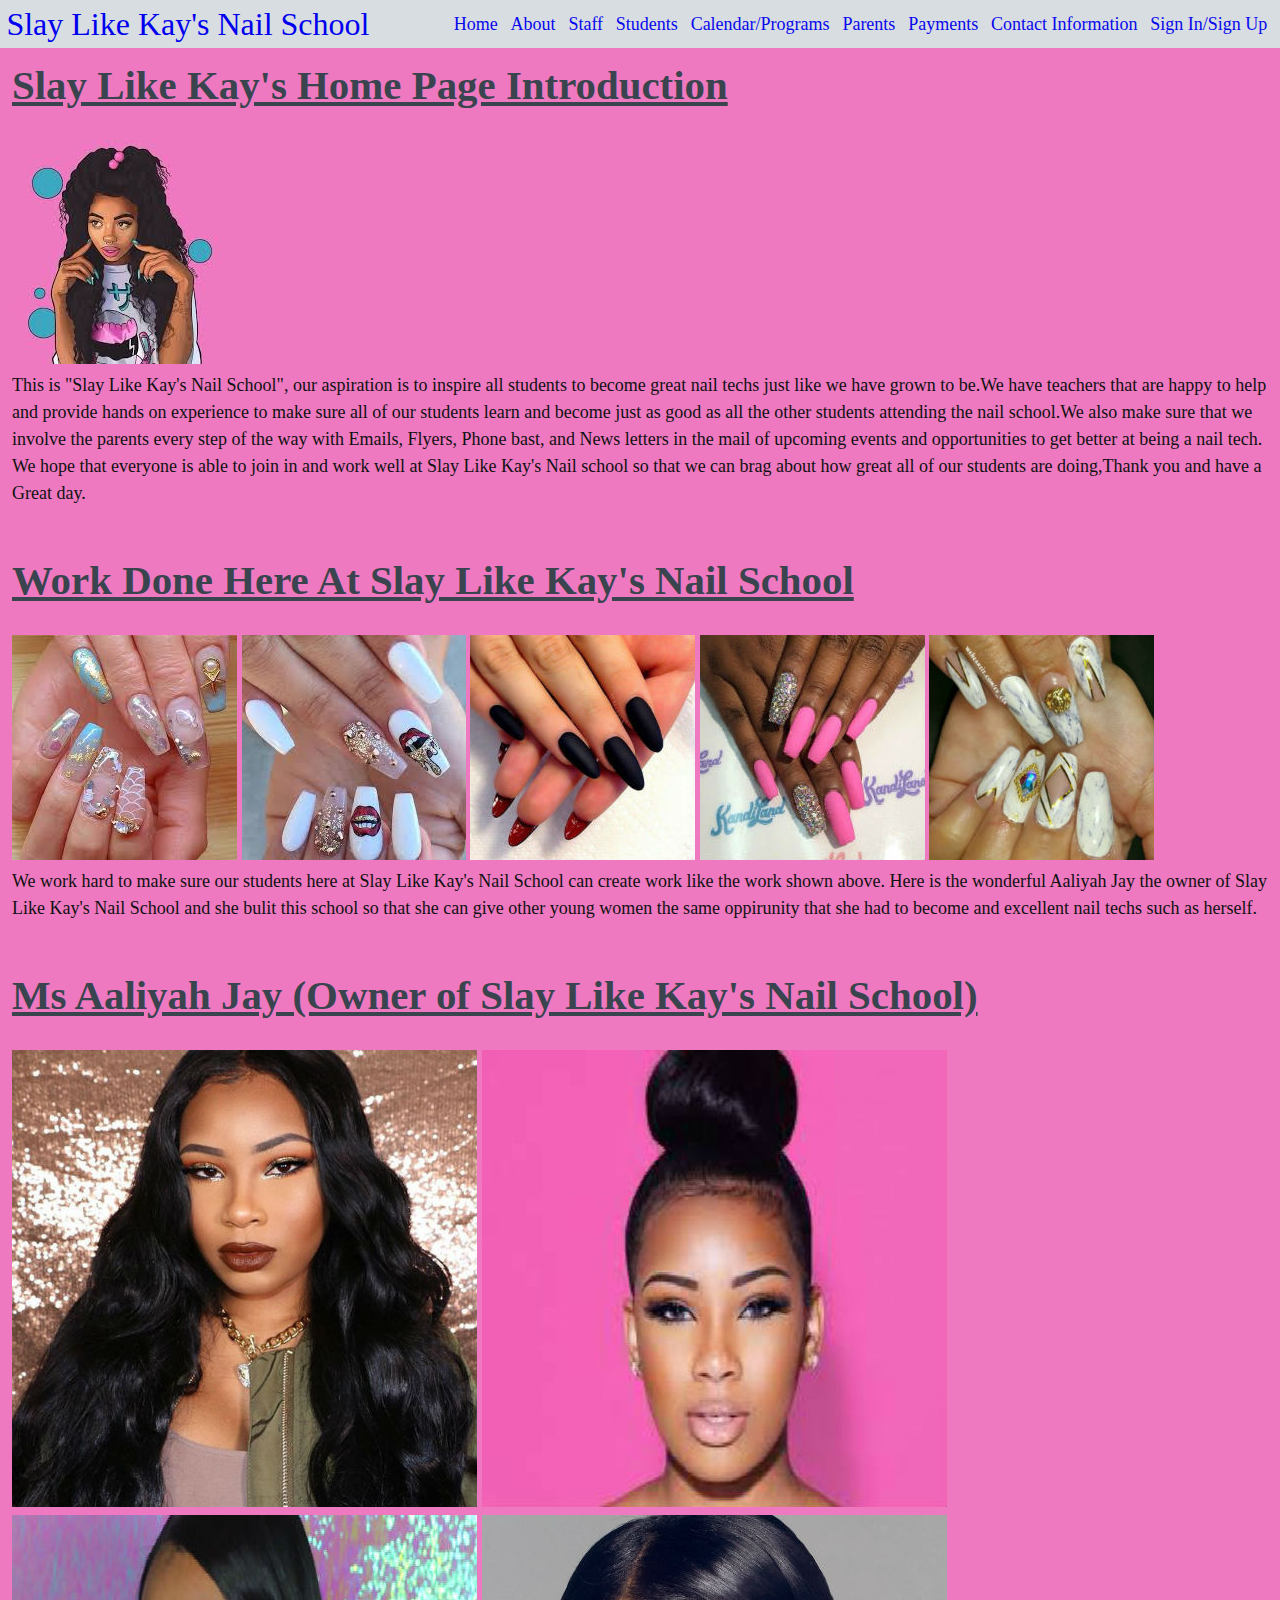
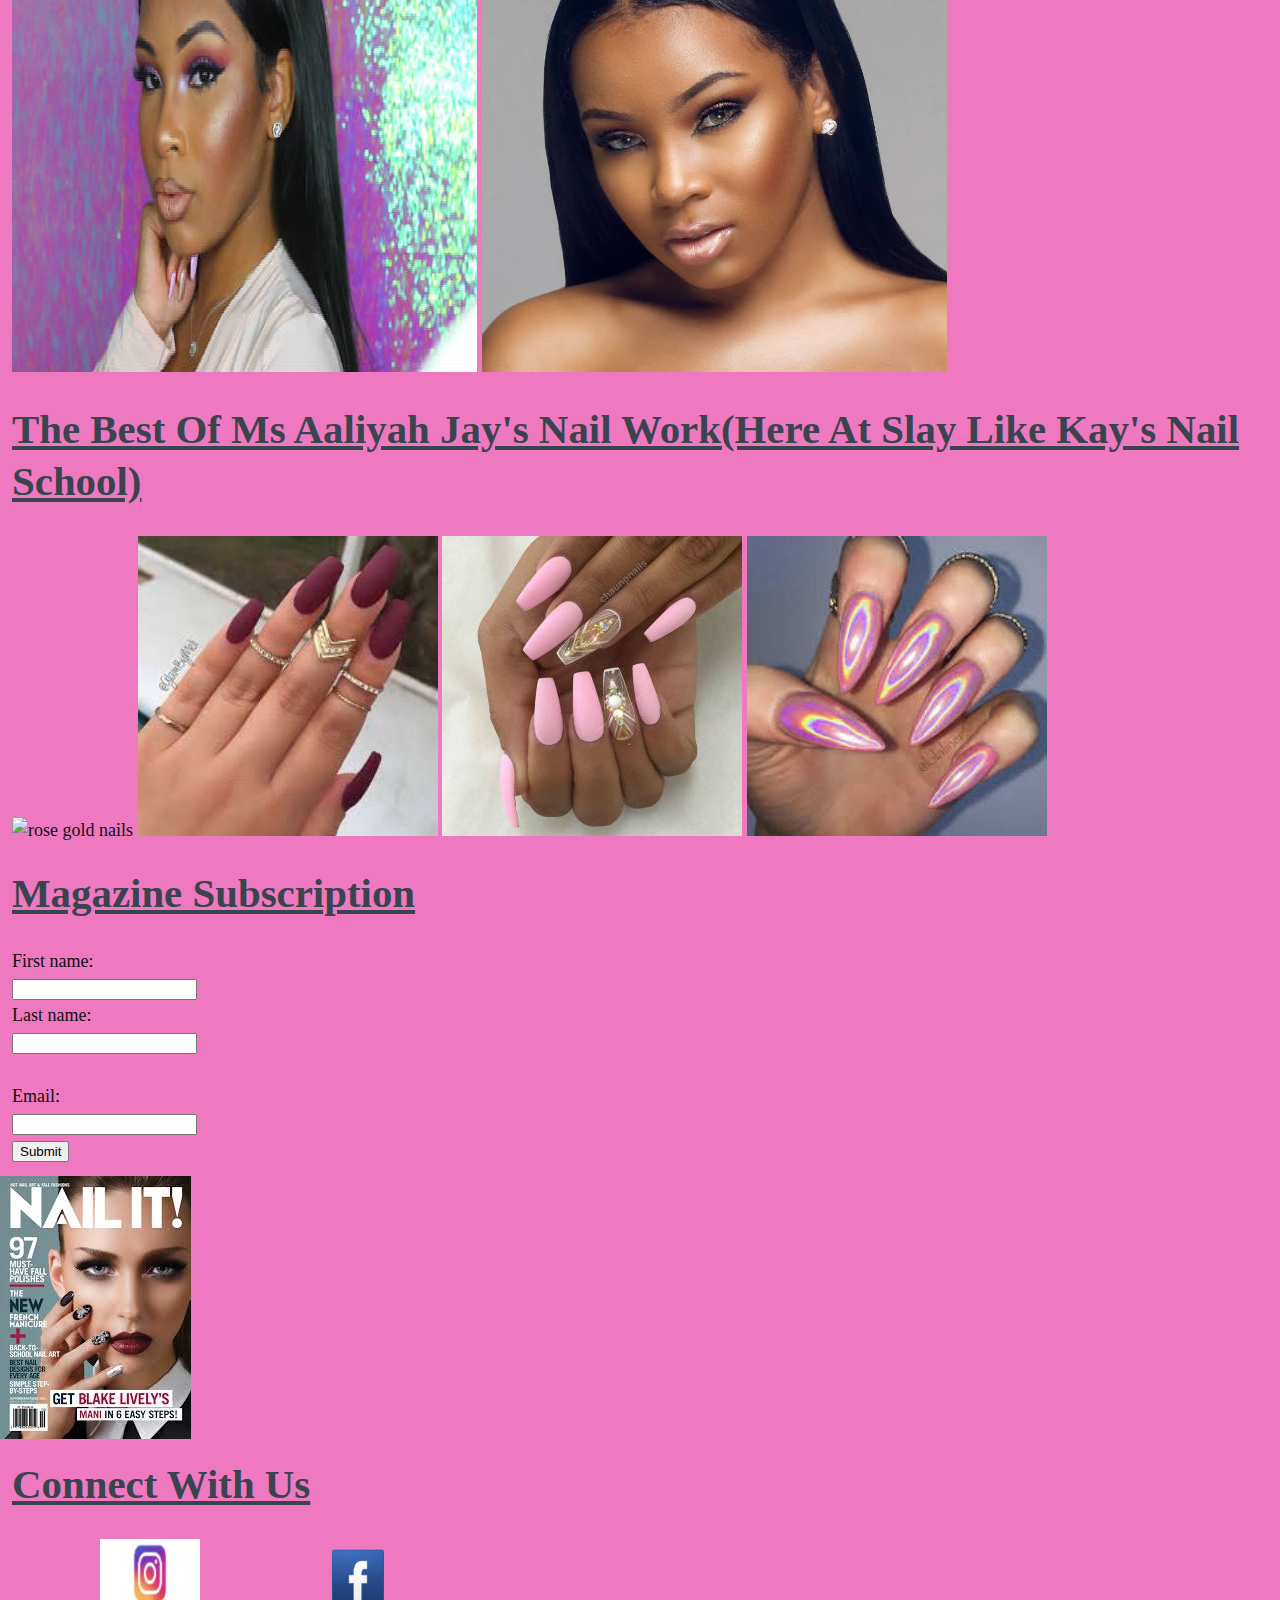
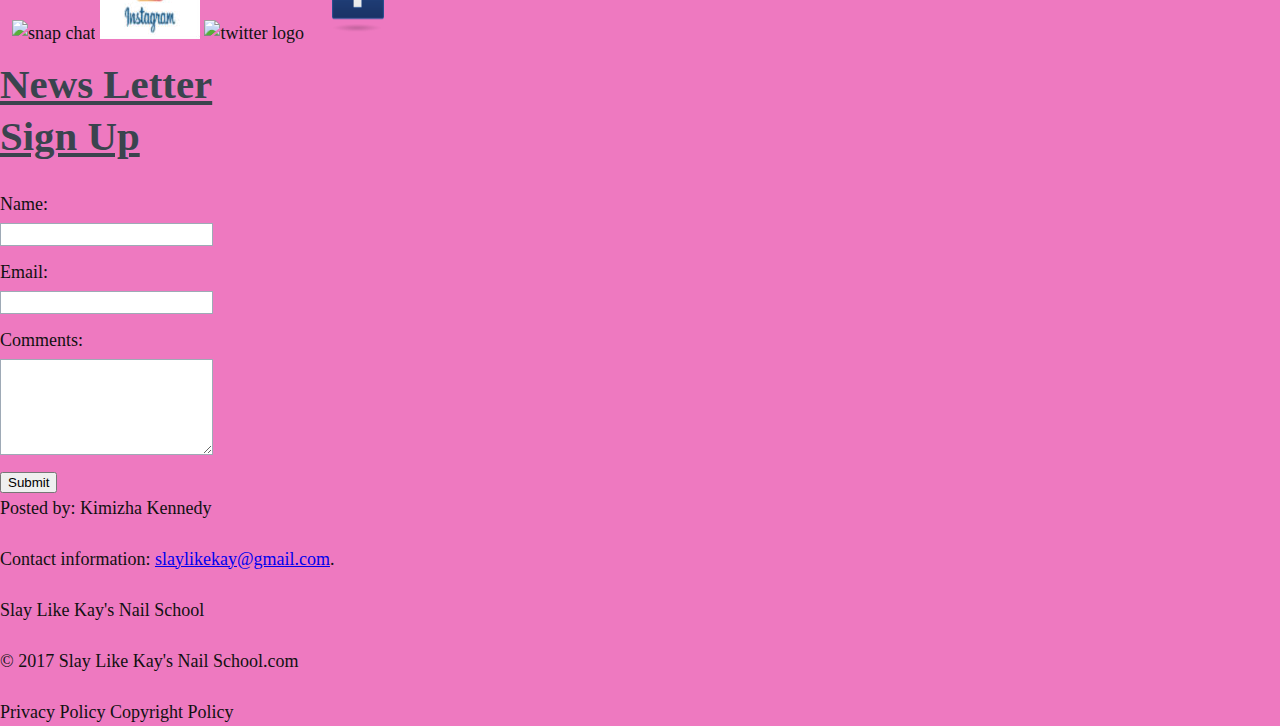
==== commit ba8bba72: "Add files via upload" ====
--- a/index.html
+++ b/index.html
@@ -47,7 +47,7 @@
 
         <img src="img/nails.jpg" alt="nails">
 
-        <p>This is "Slay Like Kay's Nail School", our aspiration is to inspire all students to become great nail techs just like we have grown to be.We have teachers that are happy to help and  provide hands on experience  to make sure all of our students learn and become just as good as all the other students attending the nail school.We also make sure that we involve the parents every step of the way with Emails, Flyers, Phone bast, and News letters in the mail of upcoming events and opportunities to get better at being a nail tech. We hope that everyone is able to join in and work well at Slay Like Kay's Nail school so that we can brag about how great all of our  students are doing,Thank you and have a Great day.</p>w.goo
+        <p>This is "Slay Like Kay's Nail School", our aspiration is to inspire all students to become great nail techs just like we have grown to be.We have teachers that are happy to help and  provide hands on experience  to make sure all of our students learn and become just as good as all the other students attending the nail school.We also make sure that we involve the parents every step of the way with Emails, Flyers, Phone bast, and News letters in the mail of upcoming events and opportunities to get better at being a nail tech. We hope that everyone is able to join in and work well at Slay Like Kay's Nail school so that we can brag about how great all of our  students are doing,Thank you and have a Great day.</p>
     </div>
 </div>
 
